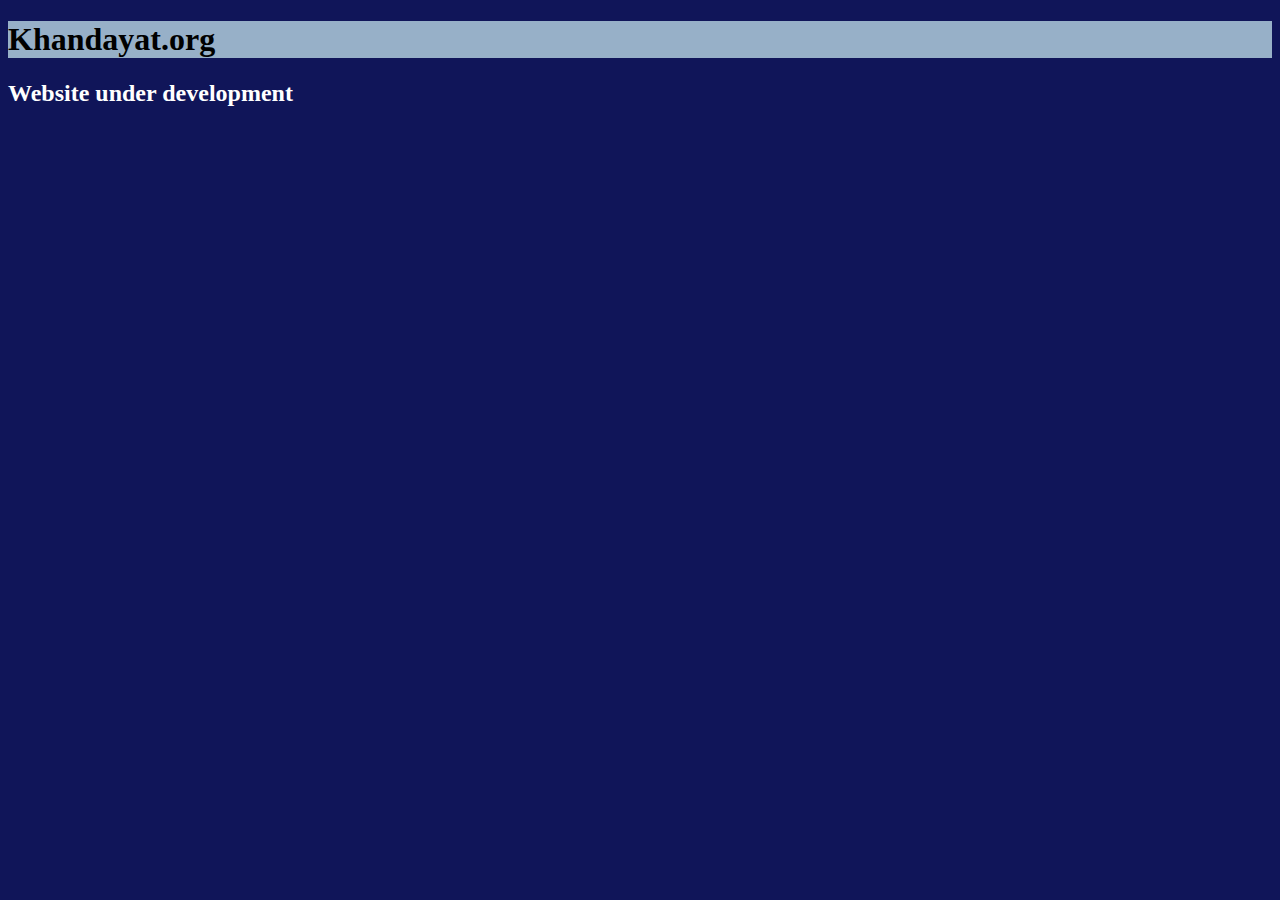
==== index.html @ 782b0504 "Add files via upload" ====
<!DOCTYPE html>
<html>
    <title>

    </title>
    <body style="background-color:rgb(16, 21, 89);"></body>
        <h1 style="background-color:rgb(151, 176, 200);">Khandayat.org</h1>
        <h2 style="color:rgb(255, 255, 255)">Website under development</h2>
    </body>
</html>
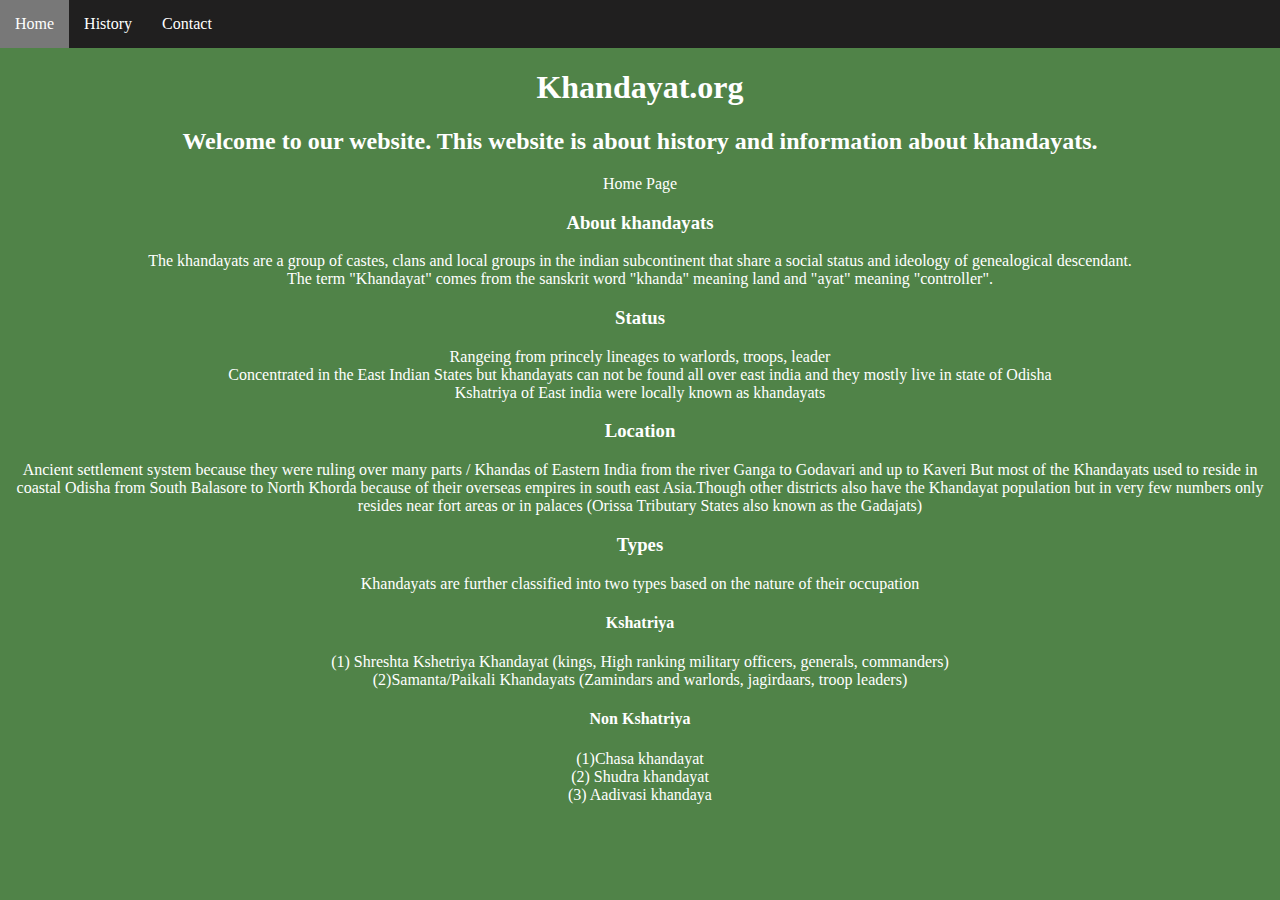
==== commit 8b61d7ae: "Add files via upload" ====
--- a/index.html
+++ b/index.html
@@ -1,10 +1,47 @@
 <!DOCTYPE html>
-<html>
-    <title>
-
-    </title>
-    <body style="background-color:rgb(16, 21, 89);"></body>
-        <h1 style="background-color:rgb(151, 176, 200);">Khandayat.org</h1>
-        <h2 style="color:rgb(255, 255, 255)">Website under development</h2>
-    </body>
+<html lang="en">
+<head>
+    <meta charset="UTF-8">
+    <meta name="viewport" content="width=device-width, initial-scale=1.0">
+    <title>Khandayat</title>
+    <link rel="icon" href="images/sword.jpg">
+    <link rel="stylesheet" href="styles.css" />
+</head>
+<body>
+    <nav class="navbar">
+        <ul>
+            <li><a href="index.html">Home</a></li>
+            <li><a href="history.html">History</a></li>
+            <li><a href="Contact.html">Contact</a></li>
+        </ul>
+    </nav>
+    <h1>Khandayat.org</h1>
+    <h2>Welcome to our website. This website is about history and information about khandayats.</h2>
+    <main>Home Page</main>
+    <h3>About khandayats</h3>
+    <p>The khandayats are a group of castes, clans and local groups in the indian subcontinent that share a social status and ideology of genealogical descendant.
+        <br>
+        The term "Khandayat" comes from the sanskrit word "khanda" meaning land and "ayat" meaning "controller".</p>
+    <h3>Status</h3>
+    <P>Rangeing from princely lineages to warlords, troops, leader
+        <br>
+        Concentrated in the East Indian States but khandayats can not be found all over east india and they mostly live in state of Odisha
+        <br>
+        Kshatriya of East india were locally known as khandayats</P>
+        <h3>Location</h3>
+        <P>Ancient settlement system because they were ruling over many parts / Khandas of Eastern India from the river Ganga to Godavari and up to Kaveri But most of the Khandayats used to reside in coastal Odisha from South Balasore to North Khorda because of their overseas empires in south east Asia.Though other districts also have the Khandayat population but in very few numbers only resides near fort areas or in palaces (Orissa Tributary States also known as the Gadajats)</P>
+        <h3>Types</h3>
+        <P>Khandayats are further classified into two types based on the nature of their occupation</P>
+        <h4>Kshatriya</h4>
+        <P>(1) Shreshta Kshetriya Khandayat (kings, High ranking military officers, generals, commanders)
+            <br>
+            (2)Samanta/Paikali Khandayats (Zamindars and warlords, jagirdaars, troop leaders)
+        </P>
+        <h4>Non Kshatriya</h4>
+        <p>(1)Chasa khandayat
+            <br>
+            (2) Shudra khandayat
+            <br>
+            (3) Aadivasi khandaya</p>
+</body>
 </html>--- a/styles.css
+++ b/styles.css
@@ -0,0 +1,51 @@
+body {
+    background-color:  #508348;
+    margin: 0px;
+}
+h1 {
+    text-align: center;
+    color: #fff;
+}
+h2 {
+    text-align: center;
+    color: #fff;
+}
+h3 {
+    text-align: center;
+    color: #fff;
+}
+p {
+    text-align: center;
+    color: #fff;
+}
+h4 {
+    text-align: center;
+    color: #fff;
+}
+main {
+    text-align: center;
+    color: #fff;
+}
+ul {
+    text-align: center;
+    color: #fff;
+}
+.navbar ul {
+    list-style-type: none;
+    background-color: rgb(32, 31, 31);
+    padding: 0px;
+    margin: 0px;
+    overflow: hidden;
+}
+.navbar a {
+    color: #fff;
+    text-decoration: none;
+    padding: 15px;
+    text-align: center;
+    display: block;
+}
+.navbar a:hover{
+    background-color: rgb(120, 120, 120);}
+    .navbar li{
+        float: left;
+    }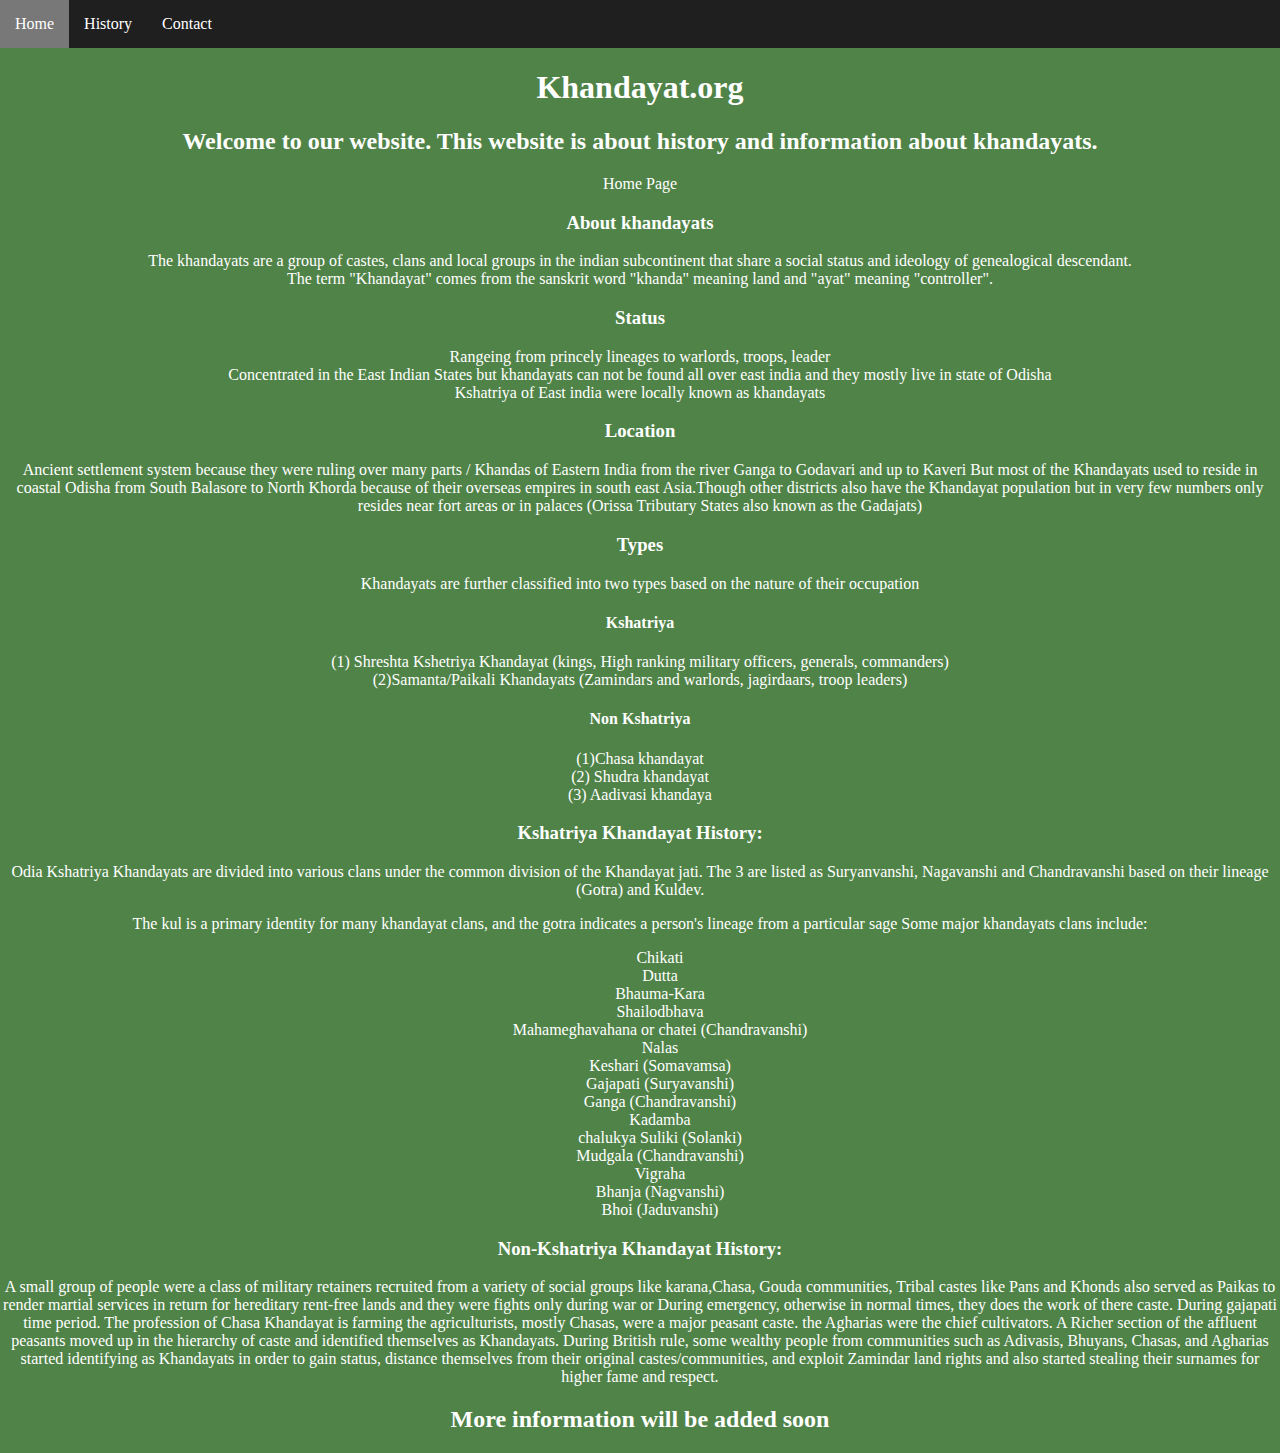
==== commit 788cdb09: "Update index.html" ====
--- a/index.html
+++ b/index.html
@@ -43,5 +43,42 @@
             (2) Shudra khandayat
             <br>
             (3) Aadivasi khandaya</p>
+        <h3>Kshatriya Khandayat History:</h3>
+    <p>Odia Kshatriya Khandayats are divided into various clans under the common division of the
+        Khandayat jati. The 3 are listed as Suryanvanshi, Nagavanshi and Chandravanshi based on their lineage (Gotra) and Kuldev.</p>
+        <p>The kul is a primary identity for many khandayat clans, and the gotra indicates a person's
+            lineage from a particular sage
+            Some major khandayats clans include:
+            <ul>
+            Chikati<br>
+            Dutta<br>
+            Bhauma-Kara<br>
+            Shailodbhava<br>
+            Mahameghavahana or chatei (Chandravanshi)<br>
+            Nalas<br>
+            Keshari (Somavamsa)<br>
+            Gajapati (Suryavanshi)<br>
+            Ganga (Chandravanshi)<br>
+            Kadamba<br>
+            chalukya Suliki (Solanki)<br>
+            Mudgala (Chandravanshi)<br>
+            Vigraha<br>
+            Bhanja (Nagvanshi)<br>
+            Bhoi (Jaduvanshi)<br>
+            </ul></p>
+            <h3>Non-Kshatriya Khandayat History:</h3>
+            <p>A small group of people were a class of military retainers recruited from a variety of social
+                groups like karana,Chasa, Gouda communities, Tribal castes like Pans and Khonds also served
+                as Paikas to render martial services in return for hereditary rent-free lands and they were fights
+                only during war or During emergency, otherwise in normal times, they does the work of there
+                caste. During gajapati time period.
+                The profession of Chasa Khandayat is farming the agriculturists, mostly Chasas, were a major
+                peasant caste. the Agharias were the chief cultivators. A Richer section of the affluent peasants
+                moved up in the hierarchy of caste and identified themselves as Khandayats.
+                During British rule, some wealthy people from communities such as Adivasis, Bhuyans, Chasas,
+                and Agharias started identifying as Khandayats in order to gain status, distance themselves
+                from their original castes/communities, and exploit Zamindar land rights and also started
+                stealing their surnames for higher fame and respect.</p>
+                <h2>More information will be added soon</h2>
 </body>
-</html>+</html>
